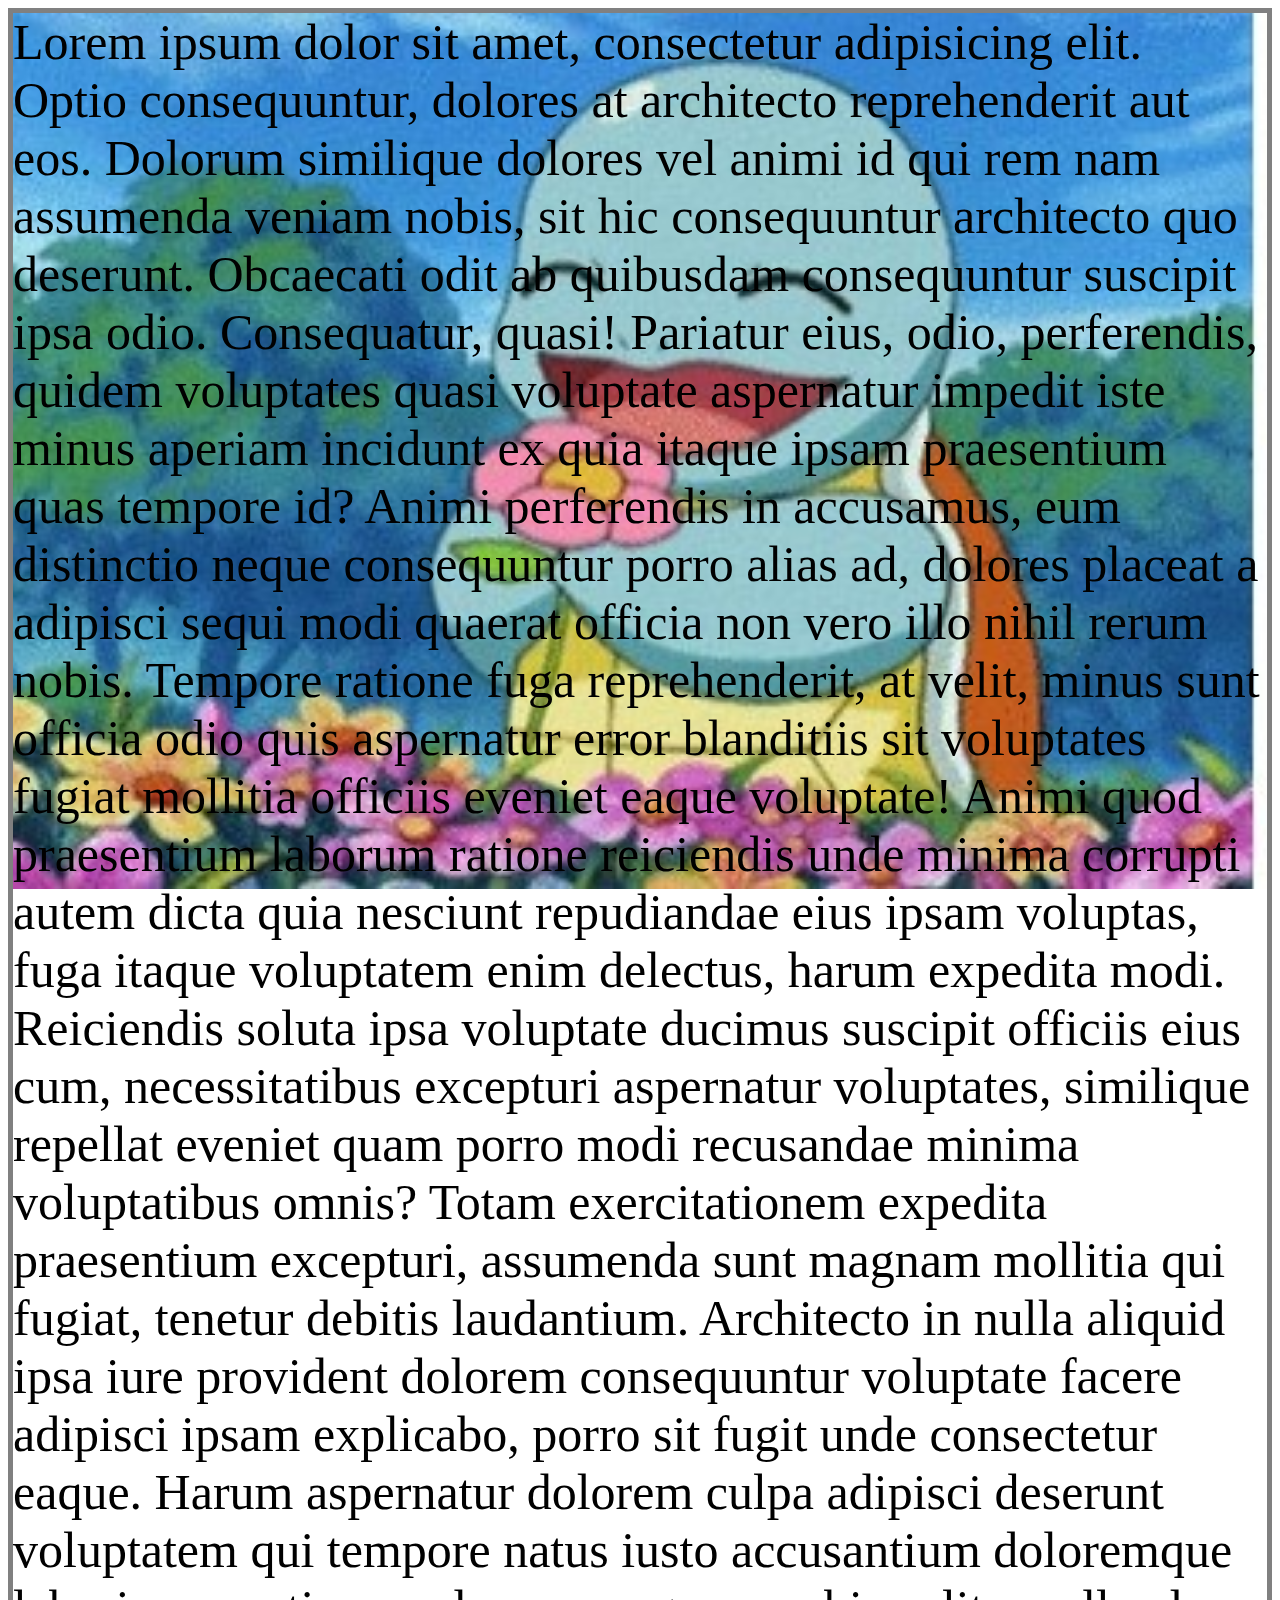
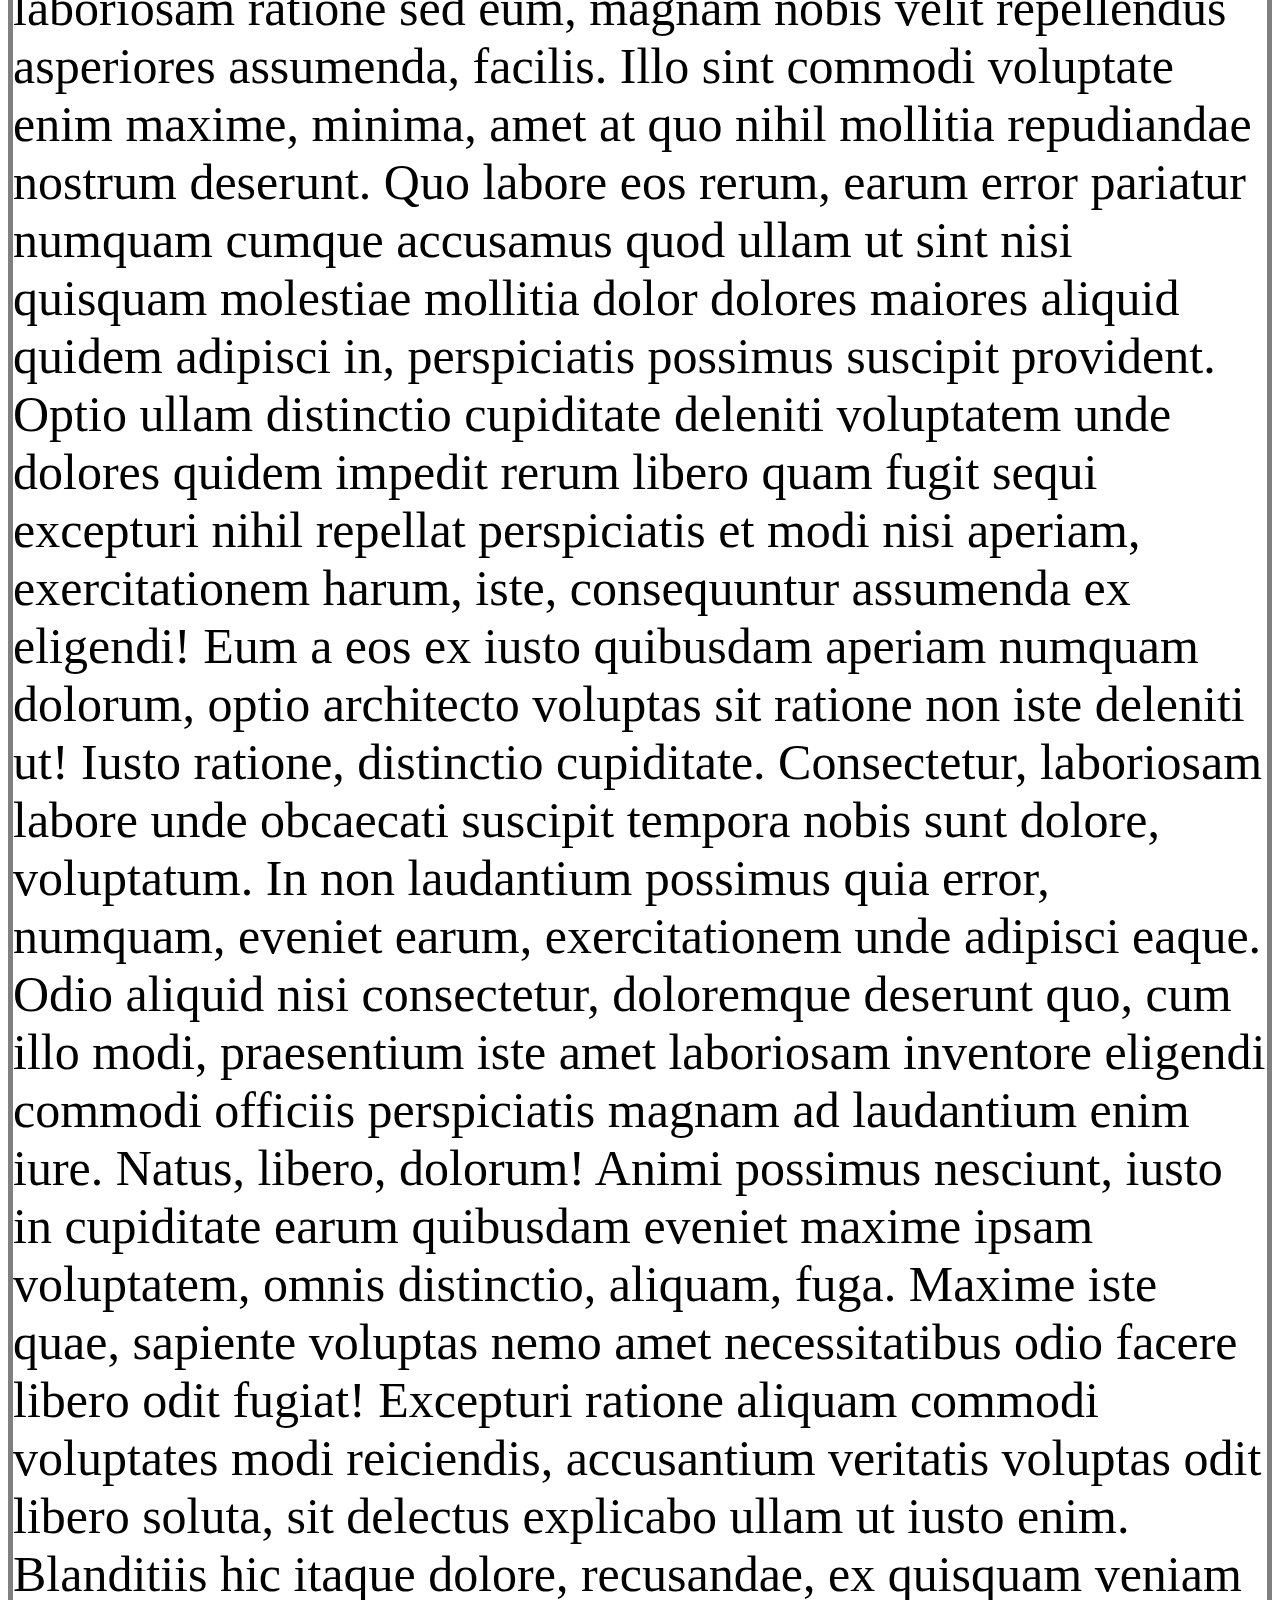
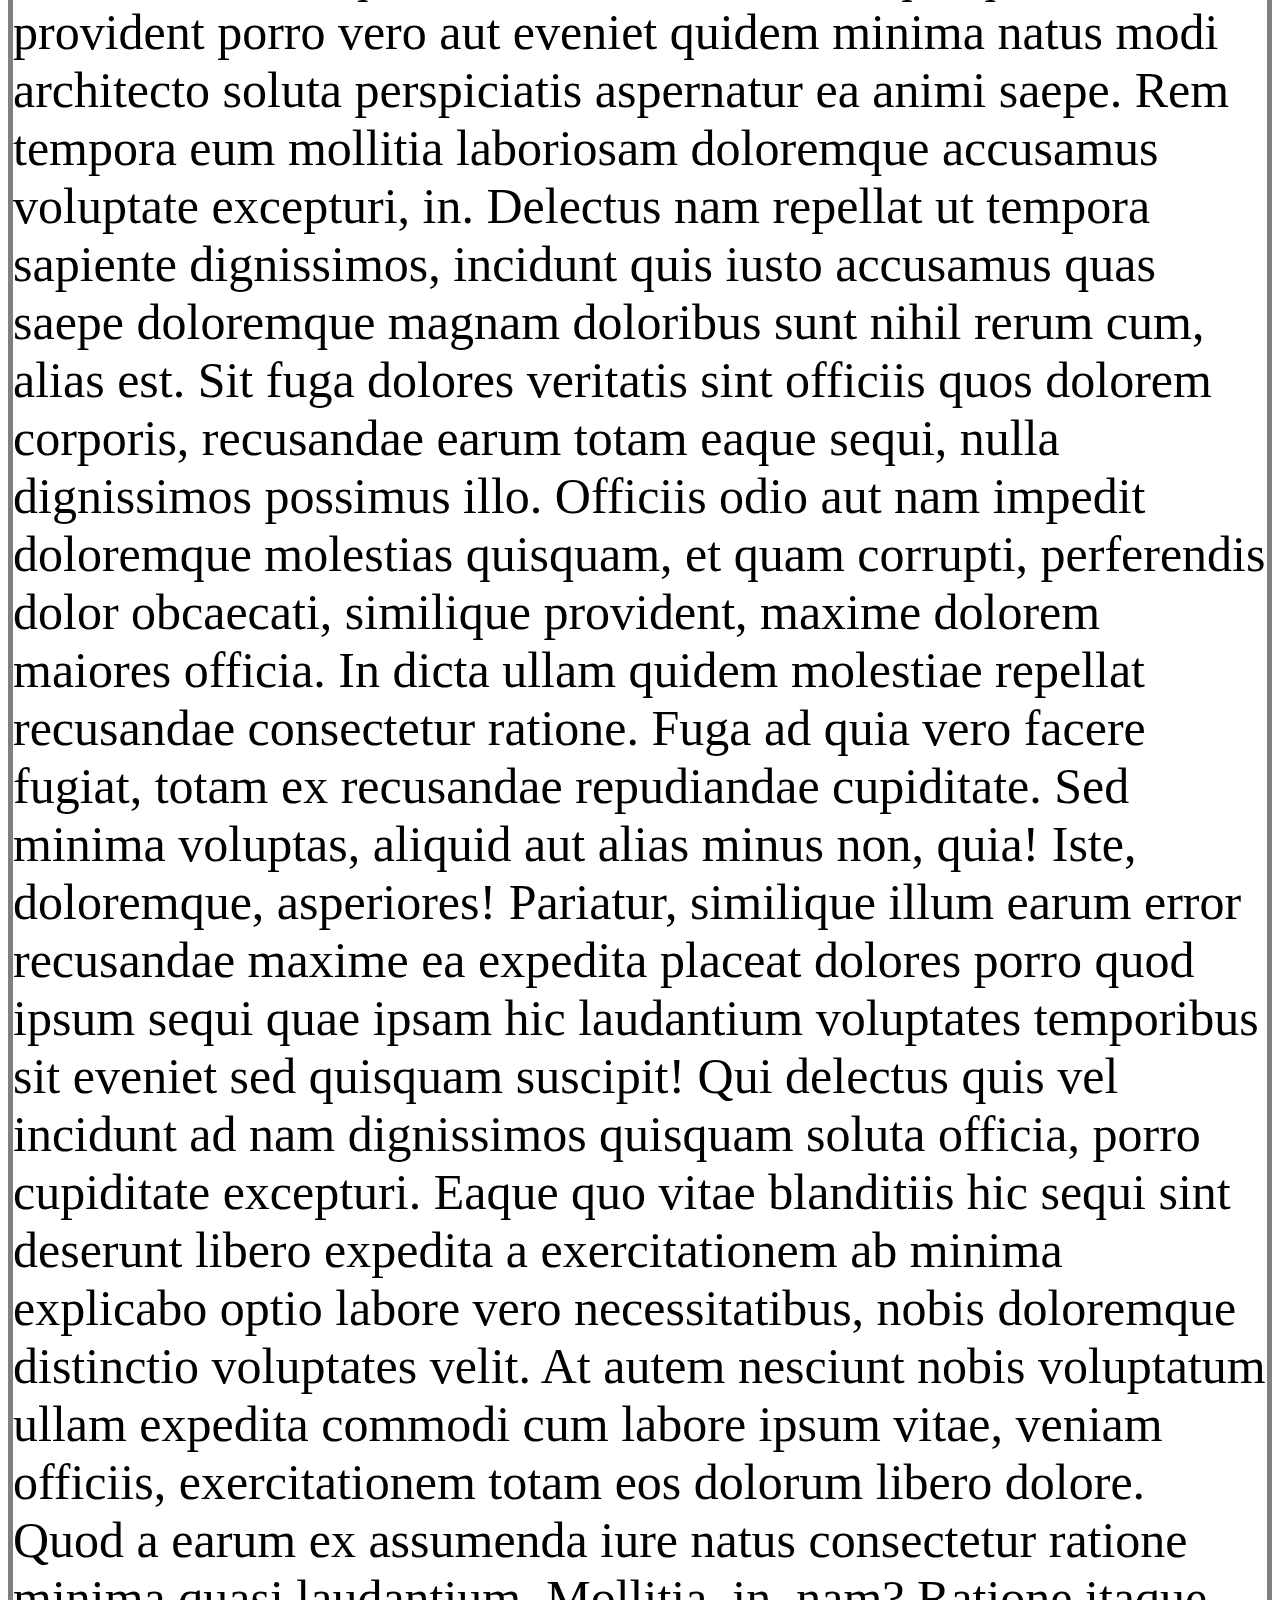
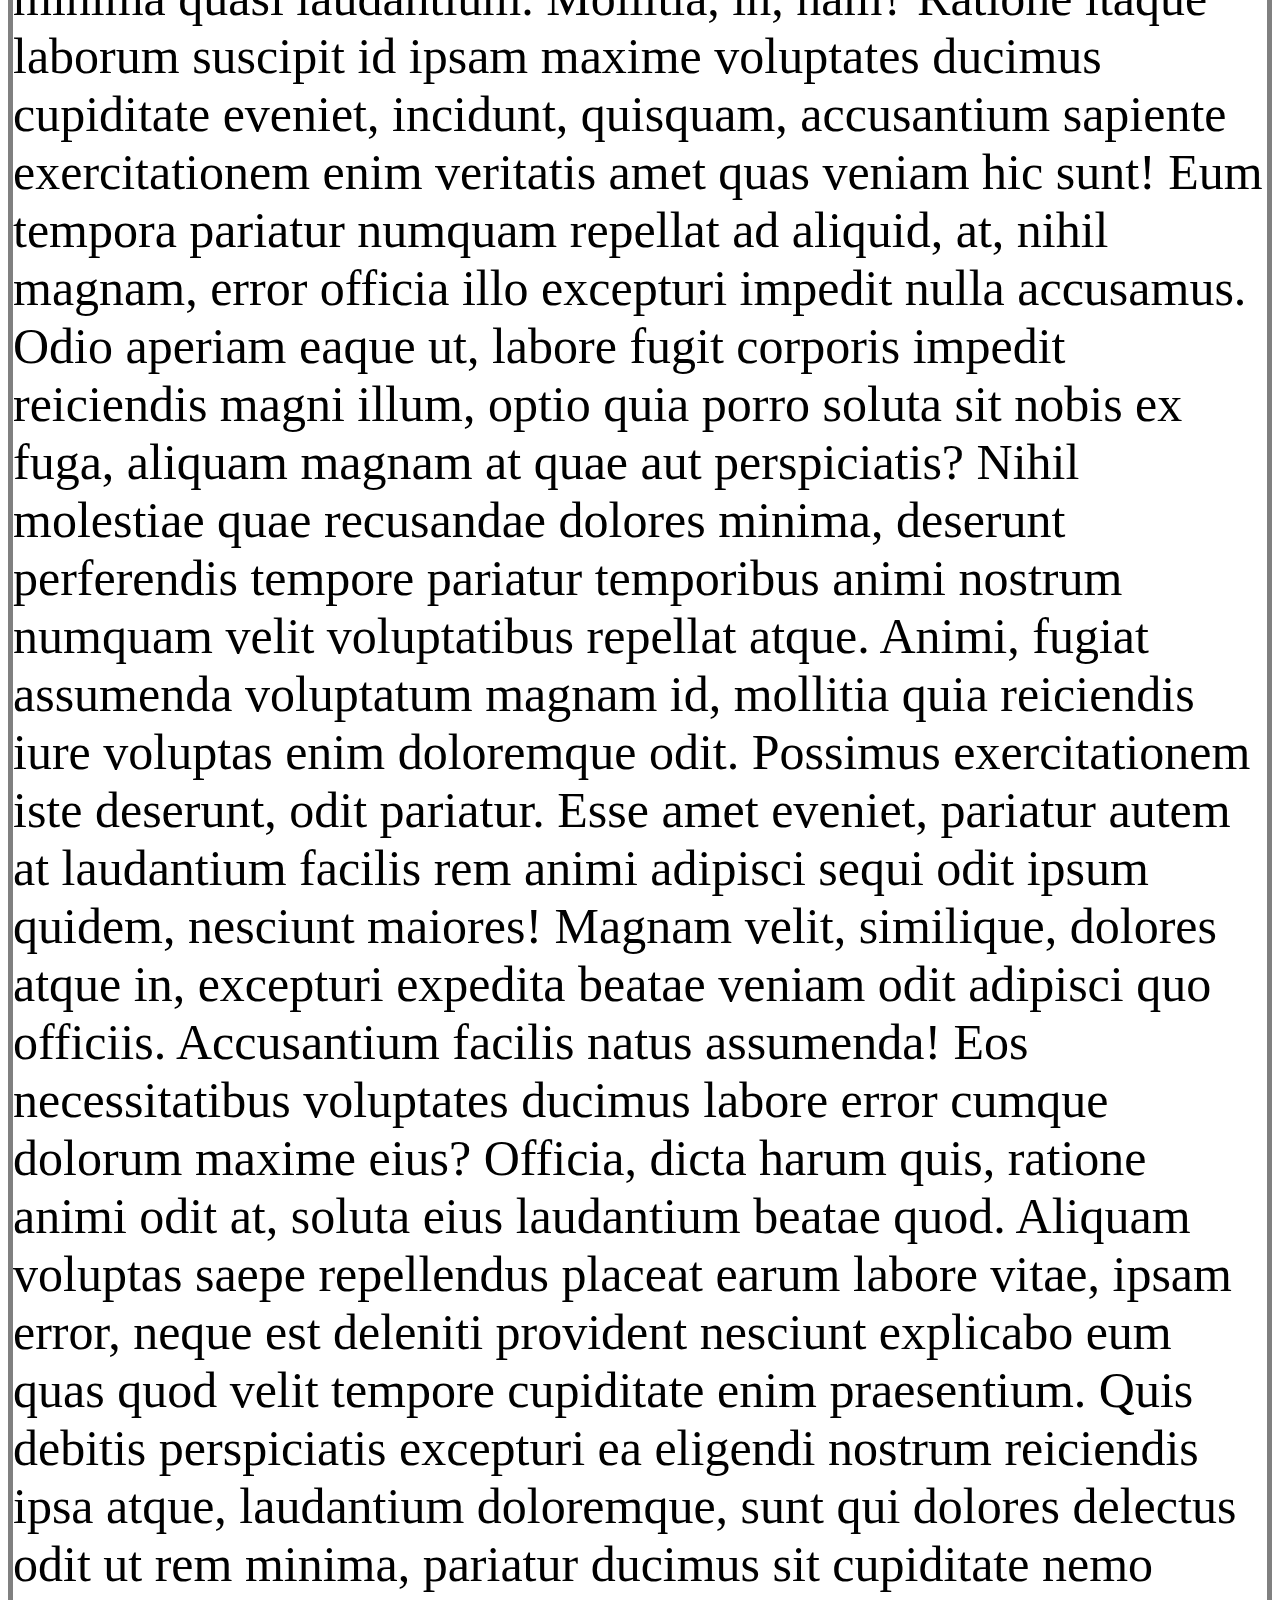
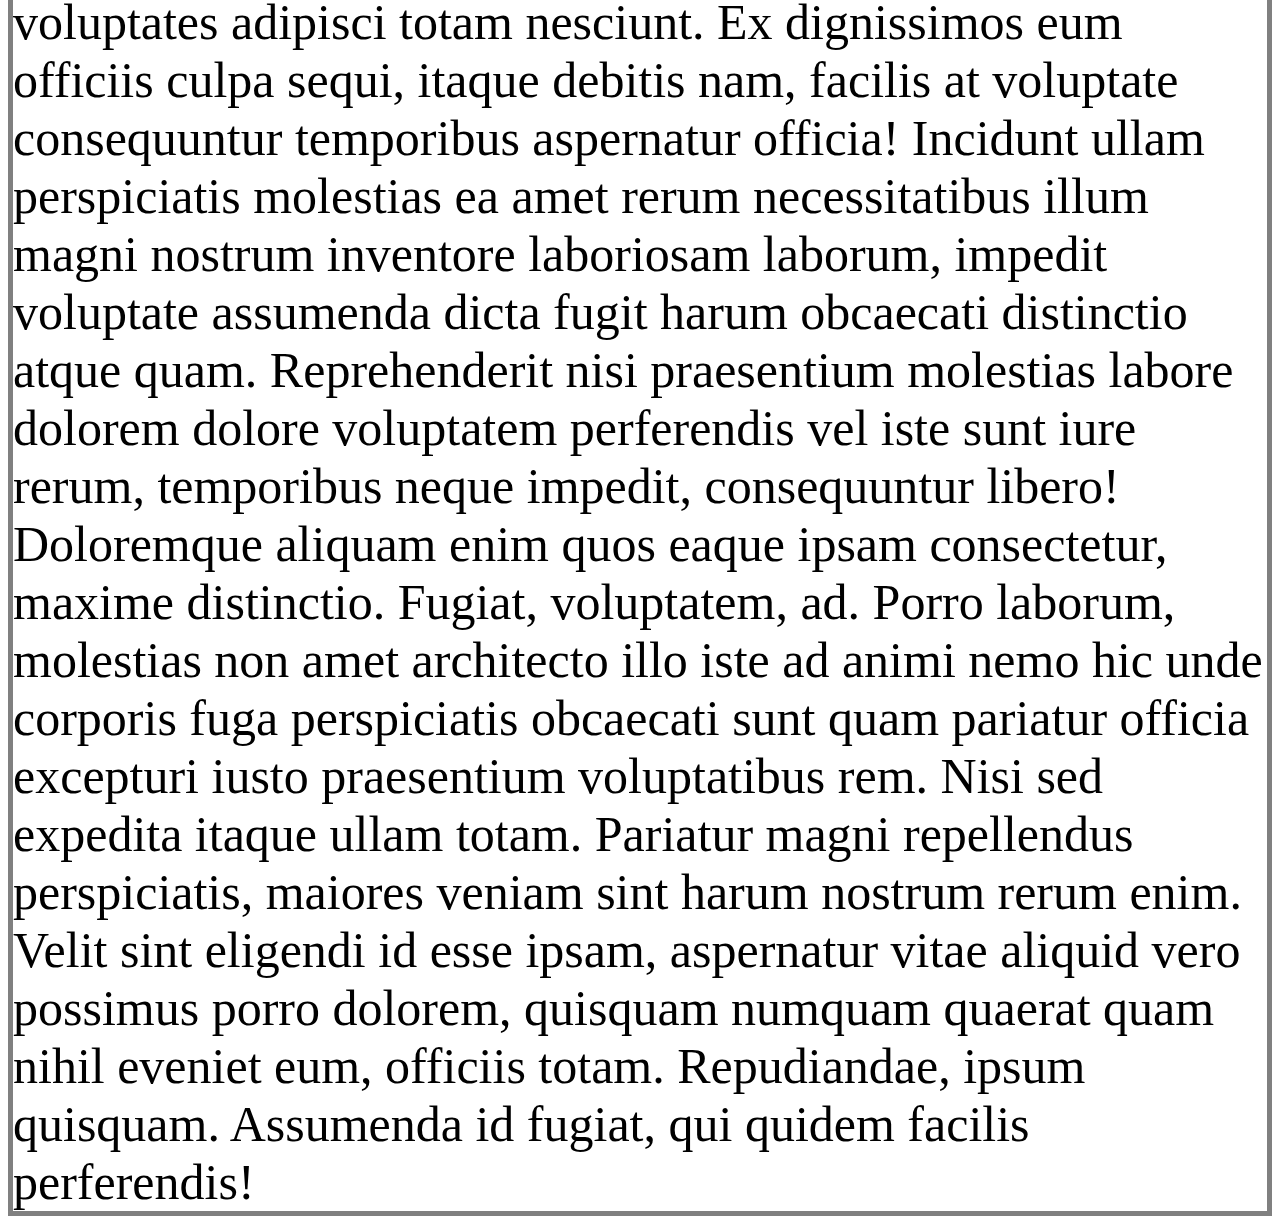
==== background_1.html @ 6feae35b "Add files via upload" ====
<!DOCTYPE html>
<html
<head>
  <meta charset="UTF-8">
  <title>Document</title>
</head>
  <style>
    div{
      font-size:50px;
      border:5px solid gray;
      /*background-color: tomato;*/
      background-image: url('ggoboki.jpg');
      background-repeat: no-repeat;
      /*background-repeat: repeat-y; repeat-x; no-repeat; 가 있다. 반복되는이미지*/
      background-attachment: fixed;
      background-size: contain;
      background-position: center center;
    }
  </style>
<body>
  <div>
    Lorem ipsum dolor sit amet, consectetur adipisicing elit. Optio consequuntur, dolores at architecto reprehenderit aut eos. Dolorum similique dolores vel animi id qui rem nam assumenda veniam nobis, sit hic consequuntur architecto quo deserunt. Obcaecati odit ab quibusdam consequuntur suscipit ipsa odio. Consequatur, quasi! Pariatur eius, odio, perferendis, quidem voluptates quasi voluptate aspernatur impedit iste minus aperiam incidunt ex quia itaque ipsam praesentium quas tempore id? Animi perferendis in accusamus, eum distinctio neque consequuntur porro alias ad, dolores placeat a adipisci sequi modi quaerat officia non vero illo nihil rerum nobis. Tempore ratione fuga reprehenderit, at velit, minus sunt officia odio quis aspernatur error blanditiis sit voluptates fugiat mollitia officiis eveniet eaque voluptate! Animi quod praesentium laborum ratione reiciendis unde minima corrupti autem dicta quia nesciunt repudiandae eius ipsam voluptas, fuga itaque voluptatem enim delectus, harum expedita modi. Reiciendis soluta ipsa voluptate ducimus suscipit officiis eius cum, necessitatibus excepturi aspernatur voluptates, similique repellat eveniet quam porro modi recusandae minima voluptatibus omnis? Totam exercitationem expedita praesentium excepturi, assumenda sunt magnam mollitia qui fugiat, tenetur debitis laudantium. Architecto in nulla aliquid ipsa iure provident dolorem consequuntur voluptate facere adipisci ipsam explicabo, porro sit fugit unde consectetur eaque. Harum aspernatur dolorem culpa adipisci deserunt voluptatem qui tempore natus iusto accusantium doloremque laboriosam ratione sed eum, magnam nobis velit repellendus asperiores assumenda, facilis. Illo sint commodi voluptate enim maxime, minima, amet at quo nihil mollitia repudiandae nostrum deserunt. Quo labore eos rerum, earum error pariatur numquam cumque accusamus quod ullam ut sint nisi quisquam molestiae mollitia dolor dolores maiores aliquid quidem adipisci in, perspiciatis possimus suscipit provident. Optio ullam distinctio cupiditate deleniti voluptatem unde dolores quidem impedit rerum libero quam fugit sequi excepturi nihil repellat perspiciatis et modi nisi aperiam, exercitationem harum, iste, consequuntur assumenda ex eligendi! Eum a eos ex iusto quibusdam aperiam numquam dolorum, optio architecto voluptas sit ratione non iste deleniti ut! Iusto ratione, distinctio cupiditate. Consectetur, laboriosam labore unde obcaecati suscipit tempora nobis sunt dolore, voluptatum. In non laudantium possimus quia error, numquam, eveniet earum, exercitationem unde adipisci eaque. Odio aliquid nisi consectetur, doloremque deserunt quo, cum illo modi, praesentium iste amet laboriosam inventore eligendi commodi officiis perspiciatis magnam ad laudantium enim iure. Natus, libero, dolorum! Animi possimus nesciunt, iusto in cupiditate earum quibusdam eveniet maxime ipsam voluptatem, omnis distinctio, aliquam, fuga. Maxime iste quae, sapiente voluptas nemo amet necessitatibus odio facere libero odit fugiat! Excepturi ratione aliquam commodi voluptates modi reiciendis, accusantium veritatis voluptas odit libero soluta, sit delectus explicabo ullam ut iusto enim. Blanditiis hic itaque dolore, recusandae, ex quisquam veniam provident porro vero aut eveniet quidem minima natus modi architecto soluta perspiciatis aspernatur ea animi saepe. Rem tempora eum mollitia laboriosam doloremque accusamus voluptate excepturi, in. Delectus nam repellat ut tempora sapiente dignissimos, incidunt quis iusto accusamus quas saepe doloremque magnam doloribus sunt nihil rerum cum, alias est. Sit fuga dolores veritatis sint officiis quos dolorem corporis, recusandae earum totam eaque sequi, nulla dignissimos possimus illo. Officiis odio aut nam impedit doloremque molestias quisquam, et quam corrupti, perferendis dolor obcaecati, similique provident, maxime dolorem maiores officia. In dicta ullam quidem molestiae repellat recusandae consectetur ratione. Fuga ad quia vero facere fugiat, totam ex recusandae repudiandae cupiditate. Sed minima voluptas, aliquid aut alias minus non, quia! Iste, doloremque, asperiores! Pariatur, similique illum earum error recusandae maxime ea expedita placeat dolores porro quod ipsum sequi quae ipsam hic laudantium voluptates temporibus sit eveniet sed quisquam suscipit! Qui delectus quis vel incidunt ad nam dignissimos quisquam soluta officia, porro cupiditate excepturi. Eaque quo vitae blanditiis hic sequi sint deserunt libero expedita a exercitationem ab minima explicabo optio labore vero necessitatibus, nobis doloremque distinctio voluptates velit. At autem nesciunt nobis voluptatum ullam expedita commodi cum labore ipsum vitae, veniam officiis, exercitationem totam eos dolorum libero dolore. Quod a earum ex assumenda iure natus consectetur ratione minima quasi laudantium. Mollitia, in, nam? Ratione itaque laborum suscipit id ipsam maxime voluptates ducimus cupiditate eveniet, incidunt, quisquam, accusantium sapiente exercitationem enim veritatis amet quas veniam hic sunt! Eum tempora pariatur numquam repellat ad aliquid, at, nihil magnam, error officia illo excepturi impedit nulla accusamus. Odio aperiam eaque ut, labore fugit corporis impedit reiciendis magni illum, optio quia porro soluta sit nobis ex fuga, aliquam magnam at quae aut perspiciatis? Nihil molestiae quae recusandae dolores minima, deserunt perferendis tempore pariatur temporibus animi nostrum numquam velit voluptatibus repellat atque. Animi, fugiat assumenda voluptatum magnam id, mollitia quia reiciendis iure voluptas enim doloremque odit. Possimus exercitationem iste deserunt, odit pariatur. Esse amet eveniet, pariatur autem at laudantium facilis rem animi adipisci sequi odit ipsum quidem, nesciunt maiores! Magnam velit, similique, dolores atque in, excepturi expedita beatae veniam odit adipisci quo officiis. Accusantium facilis natus assumenda! Eos necessitatibus voluptates ducimus labore error cumque dolorum maxime eius? Officia, dicta harum quis, ratione animi odit at, soluta eius laudantium beatae quod. Aliquam voluptas saepe repellendus placeat earum labore vitae, ipsam error, neque est deleniti provident nesciunt explicabo eum quas quod velit tempore cupiditate enim praesentium. Quis debitis perspiciatis excepturi ea eligendi nostrum reiciendis ipsa atque, laudantium doloremque, sunt qui dolores delectus odit ut rem minima, pariatur ducimus sit cupiditate nemo voluptates adipisci totam nesciunt. Ex dignissimos eum officiis culpa sequi, itaque debitis nam, facilis at voluptate consequuntur temporibus aspernatur officia! Incidunt ullam perspiciatis molestias ea amet rerum necessitatibus illum magni nostrum inventore laboriosam laborum, impedit voluptate assumenda dicta fugit harum obcaecati distinctio atque quam. Reprehenderit nisi praesentium molestias labore dolorem dolore voluptatem perferendis vel iste sunt iure rerum, temporibus neque impedit, consequuntur libero! Doloremque aliquam enim quos eaque ipsam consectetur, maxime distinctio. Fugiat, voluptatem, ad. Porro laborum, molestias non amet architecto illo iste ad animi nemo hic unde corporis fuga perspiciatis obcaecati sunt quam pariatur officia excepturi iusto praesentium voluptatibus rem. Nisi sed expedita itaque ullam totam. Pariatur magni repellendus perspiciatis, maiores veniam sint harum nostrum rerum enim. Velit sint eligendi id esse ipsam, aspernatur vitae aliquid vero possimus porro dolorem, quisquam numquam quaerat quam nihil eveniet eum, officiis totam. Repudiandae, ipsum quisquam. Assumenda id fugiat, qui quidem facilis perferendis!
  </div>
</body>
</html>
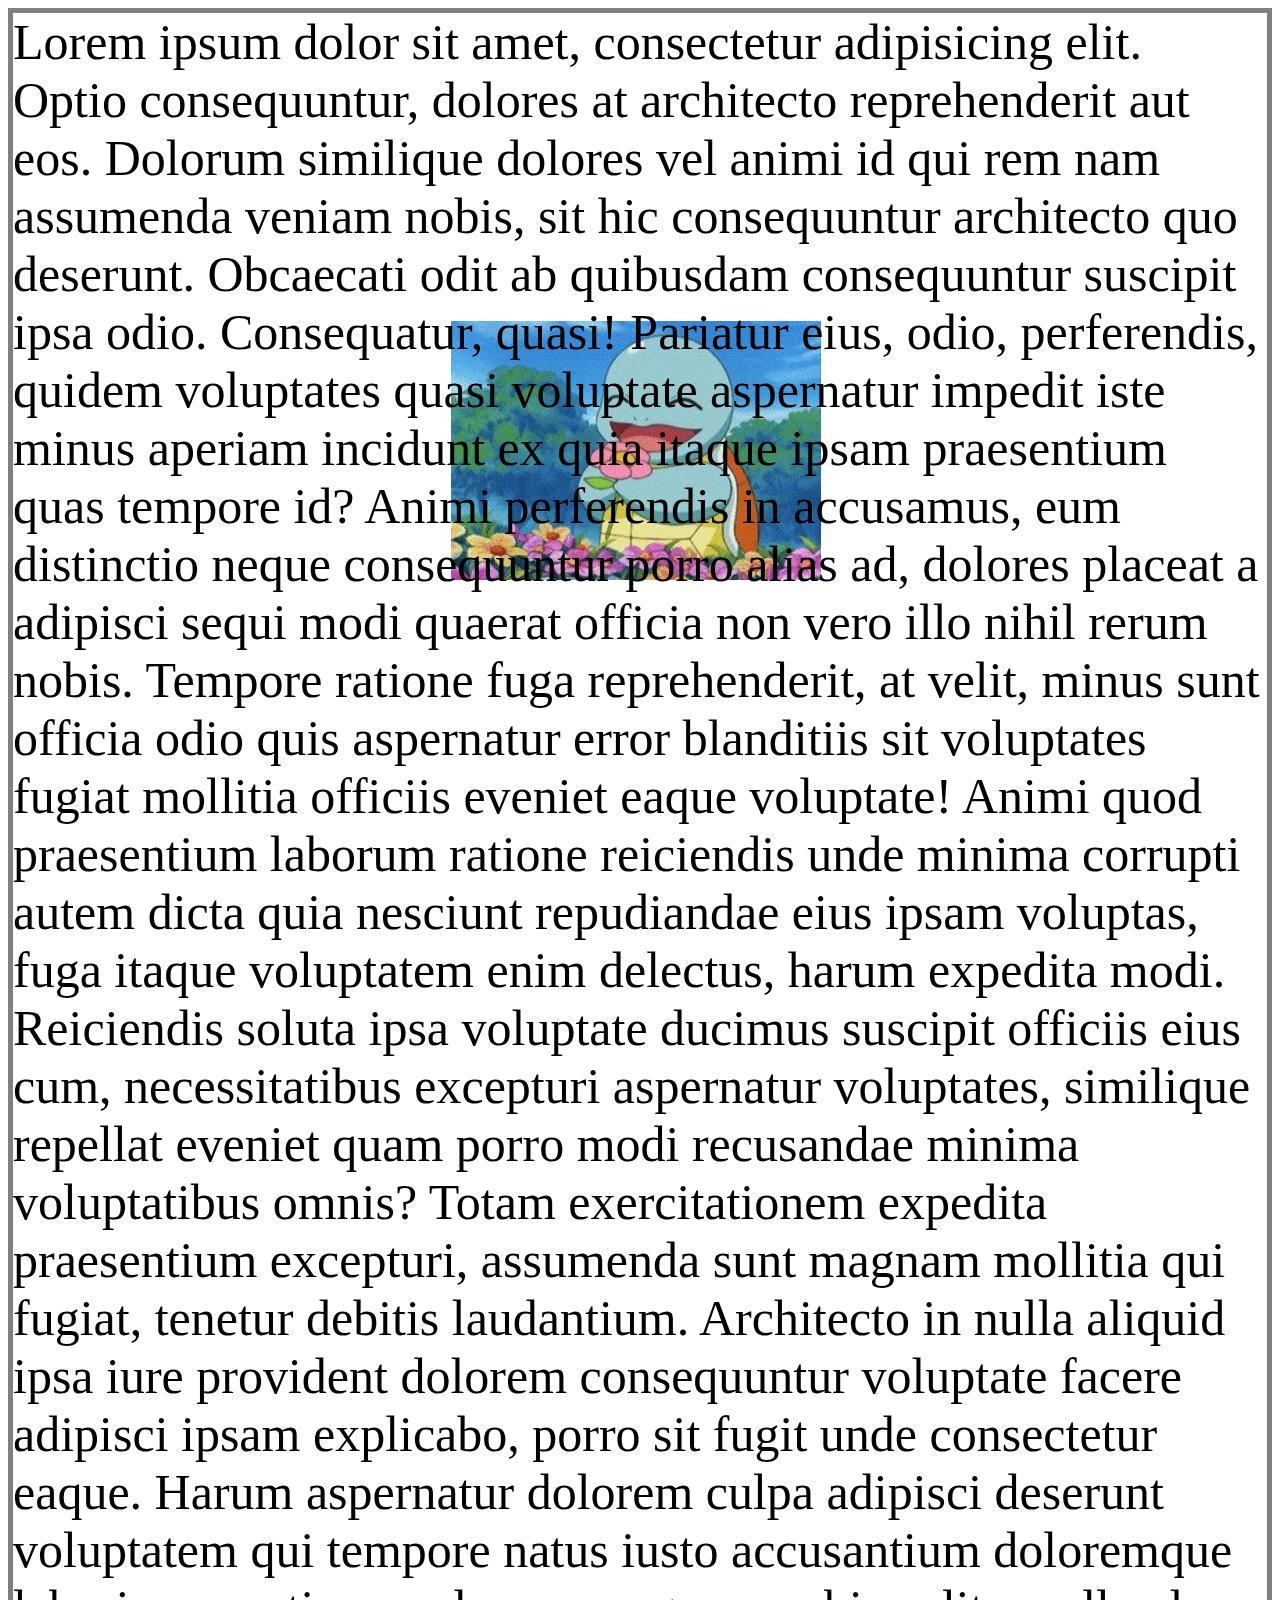
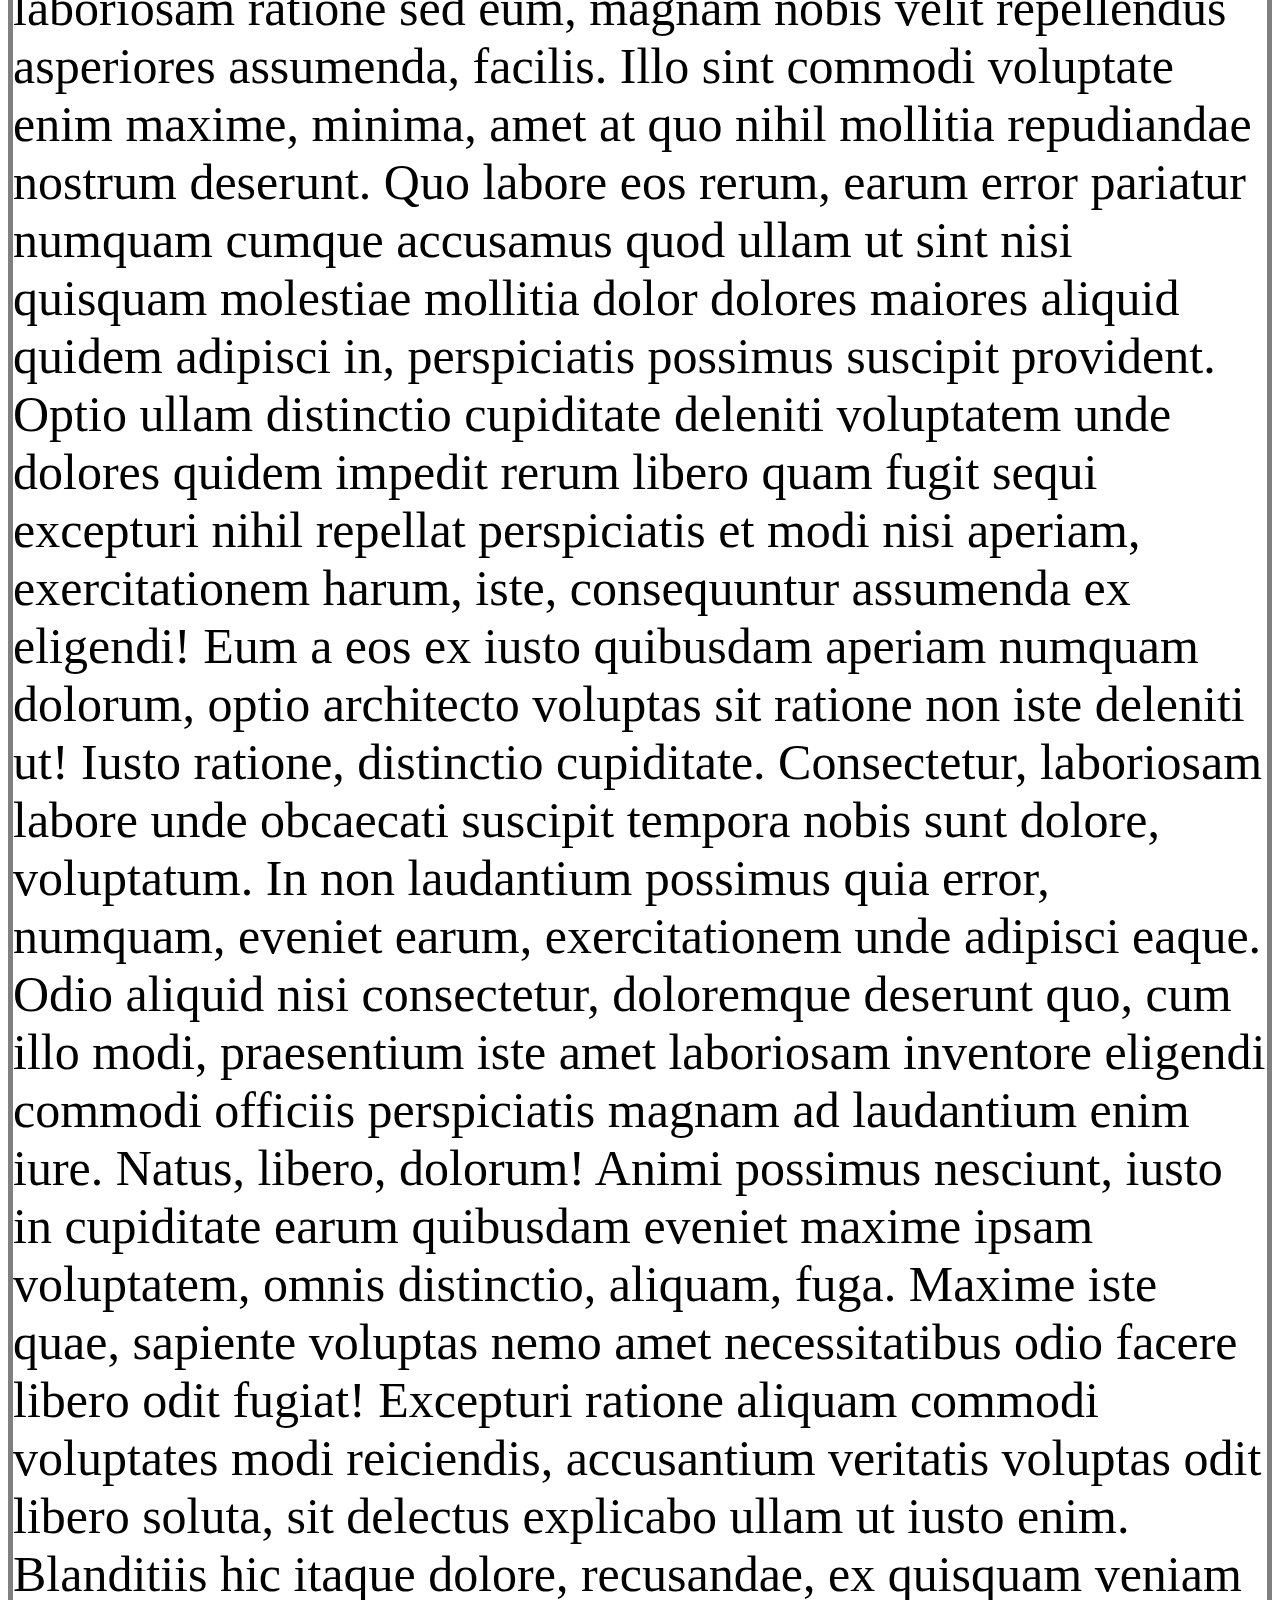
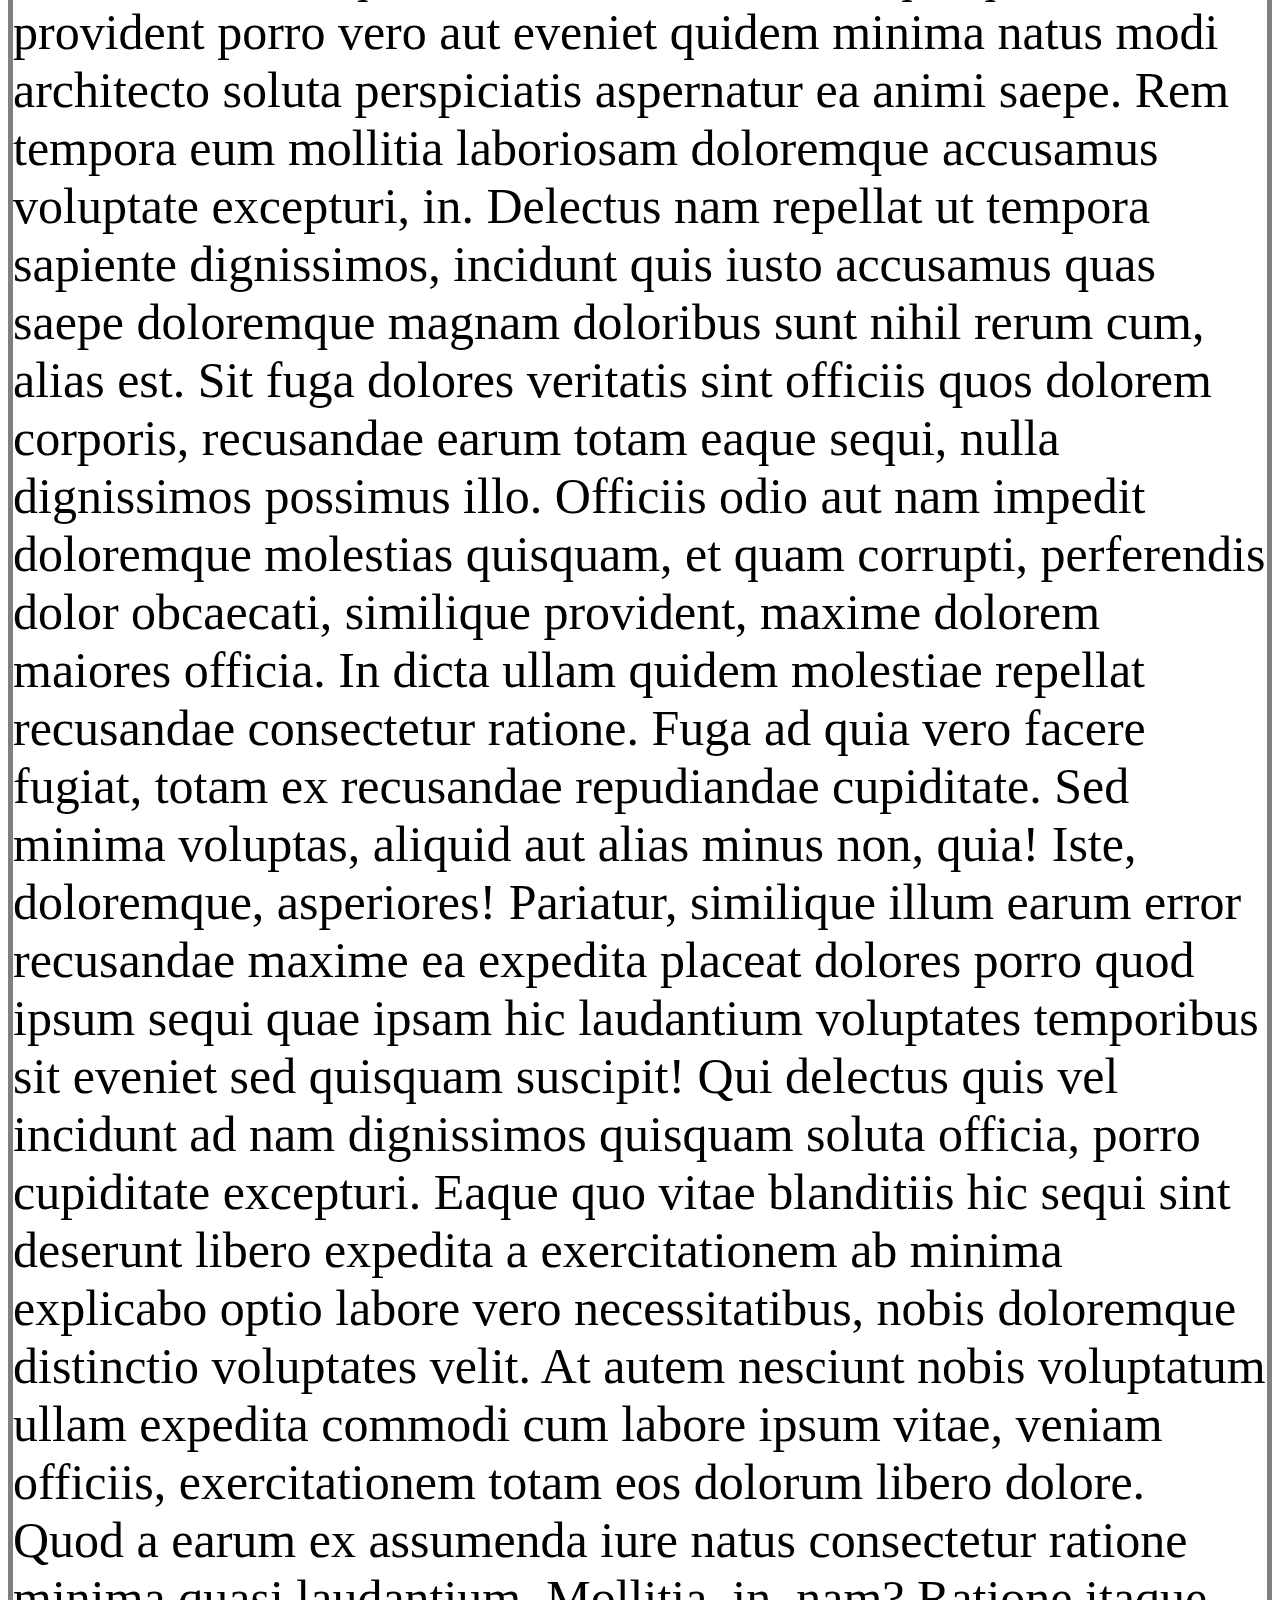
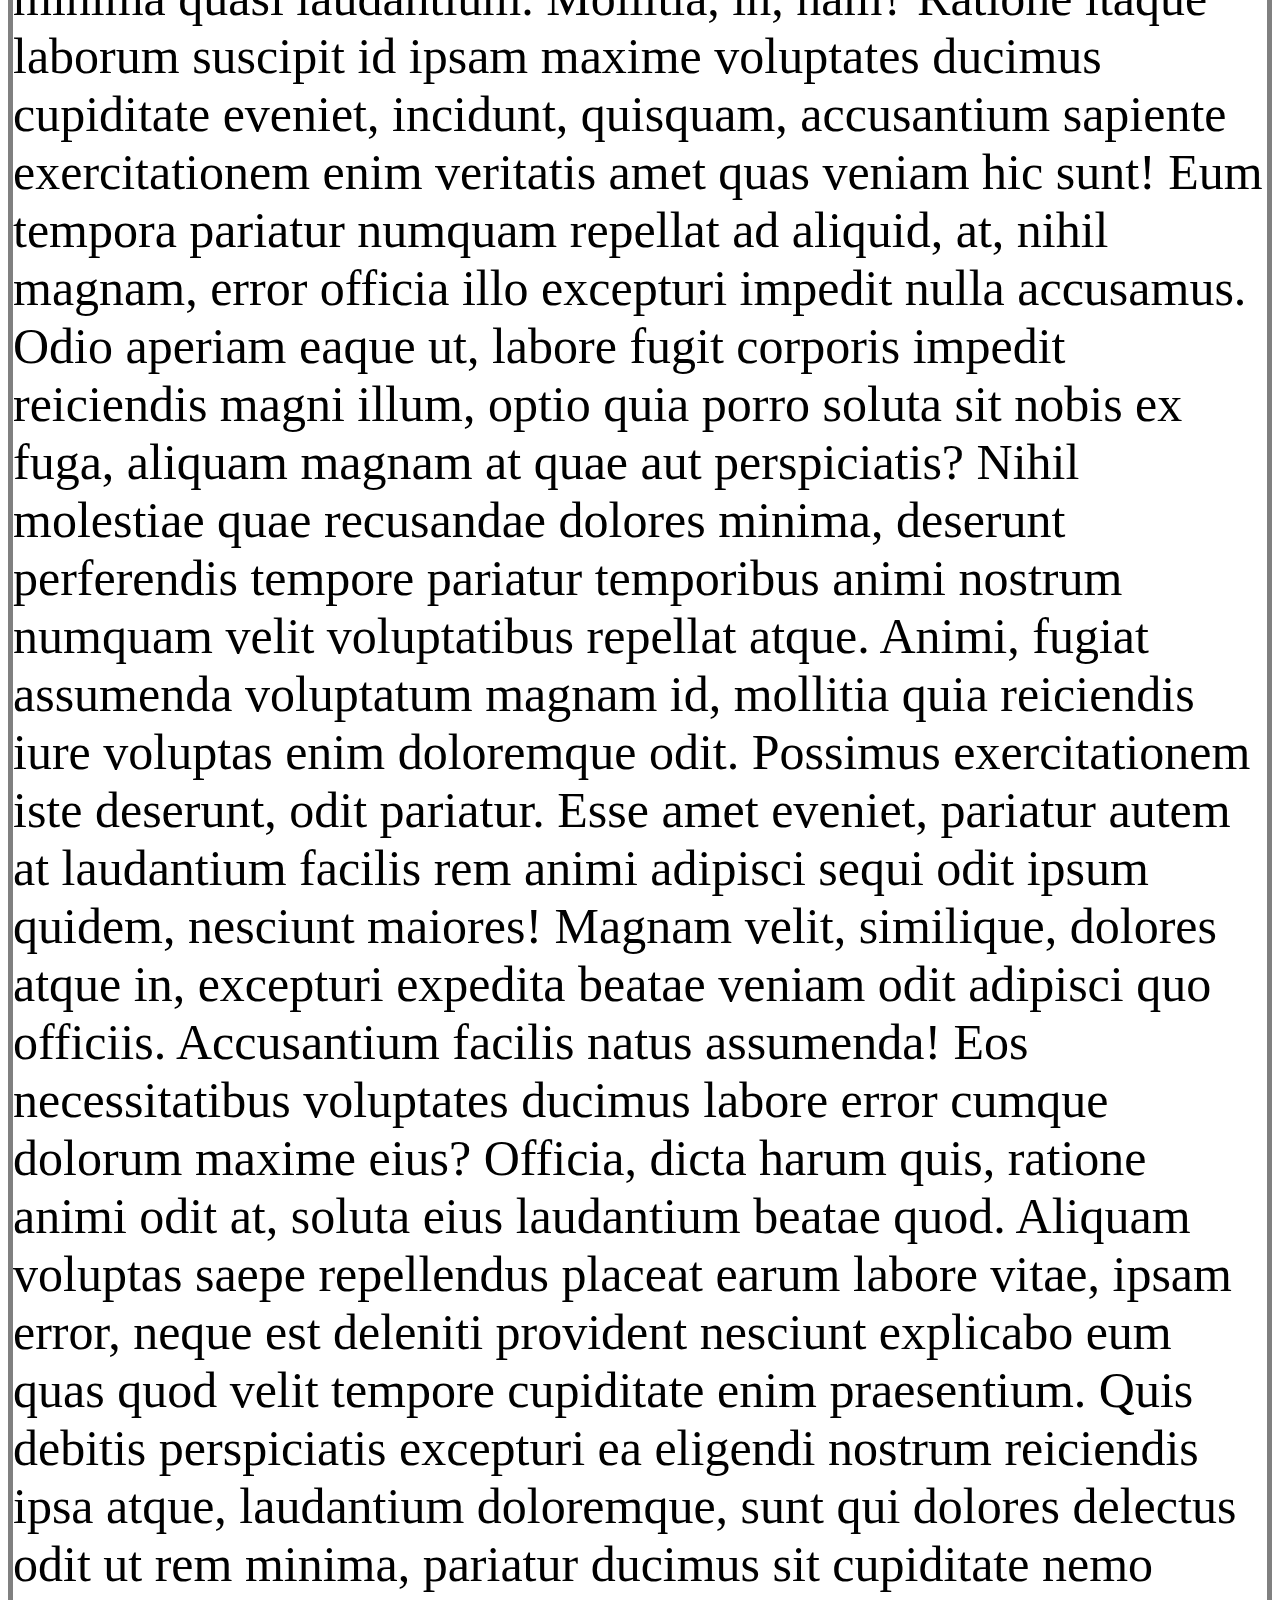
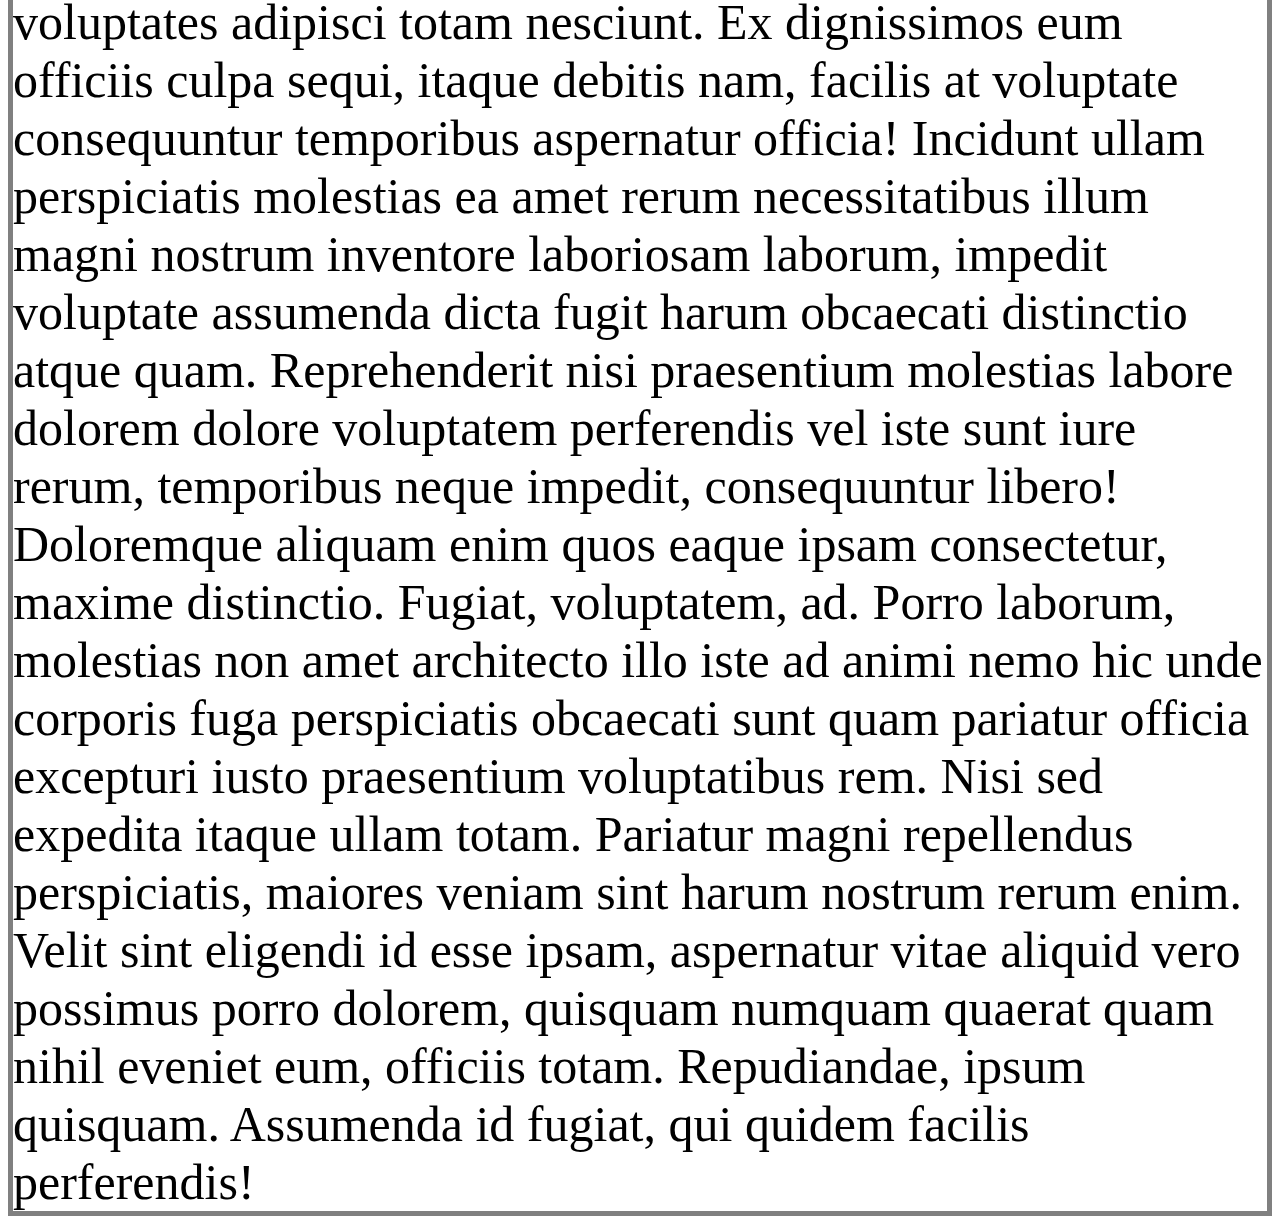
==== commit bea76747: "Update background_1.html" ====
--- a/background_1.html
+++ b/background_1.html
@@ -13,7 +13,7 @@
       background-repeat: no-repeat;
       /*background-repeat: repeat-y; repeat-x; no-repeat; 가 있다. 반복되는이미지*/
       background-attachment: fixed;
-      background-size: contain;
+      background-size: conver;
       background-position: center center;
     }
   </style>
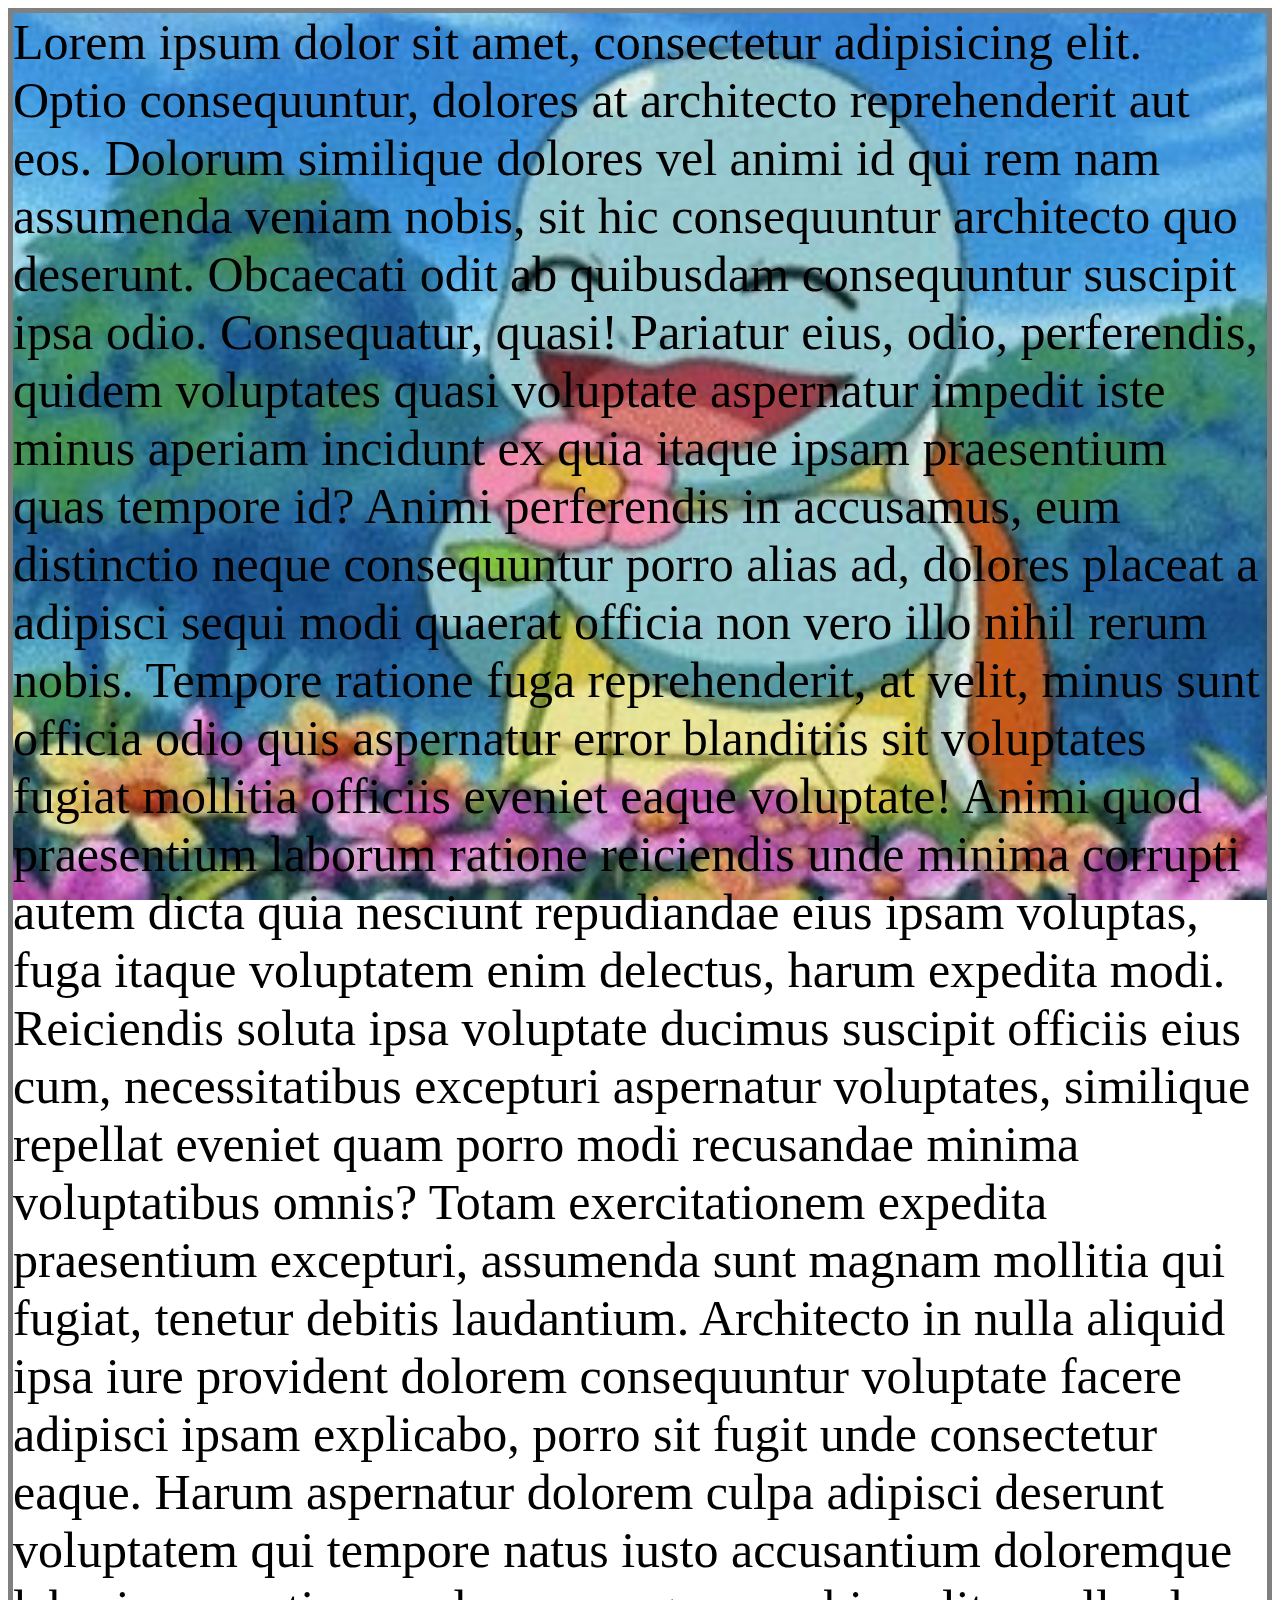
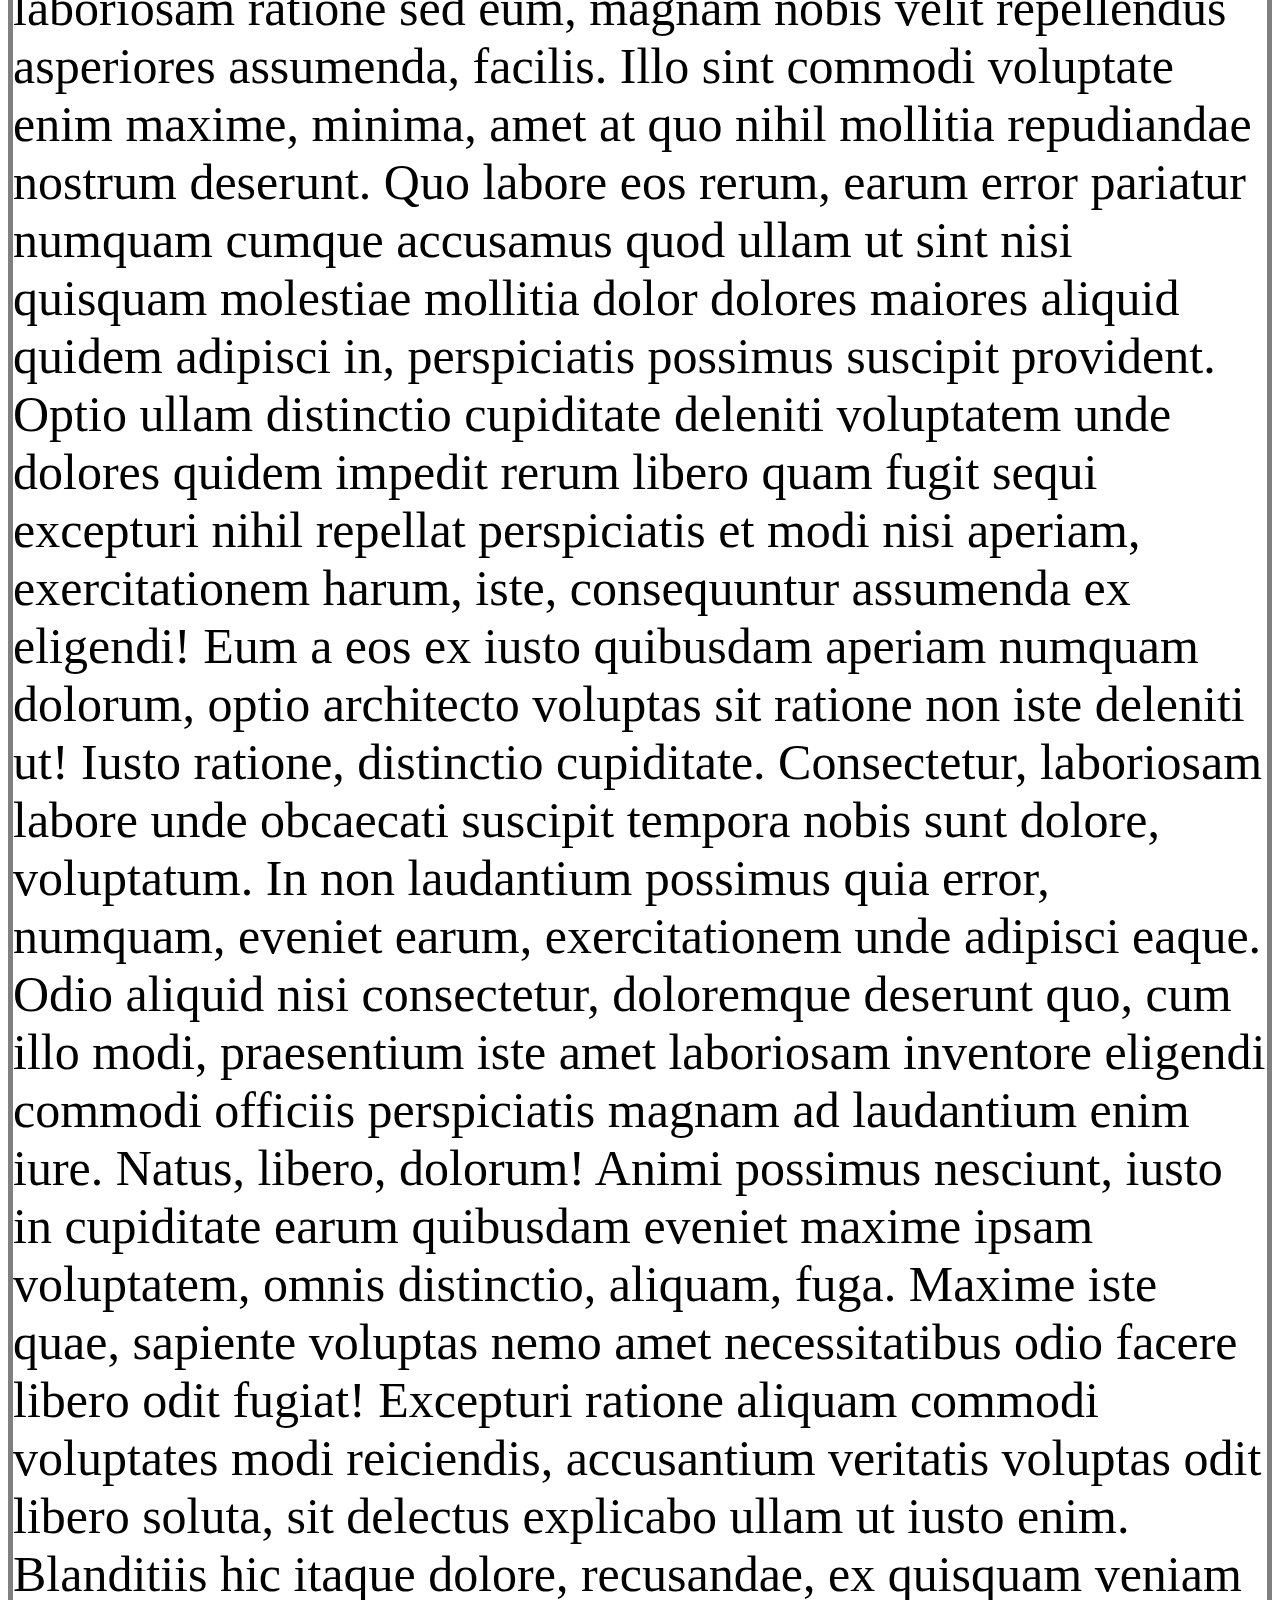
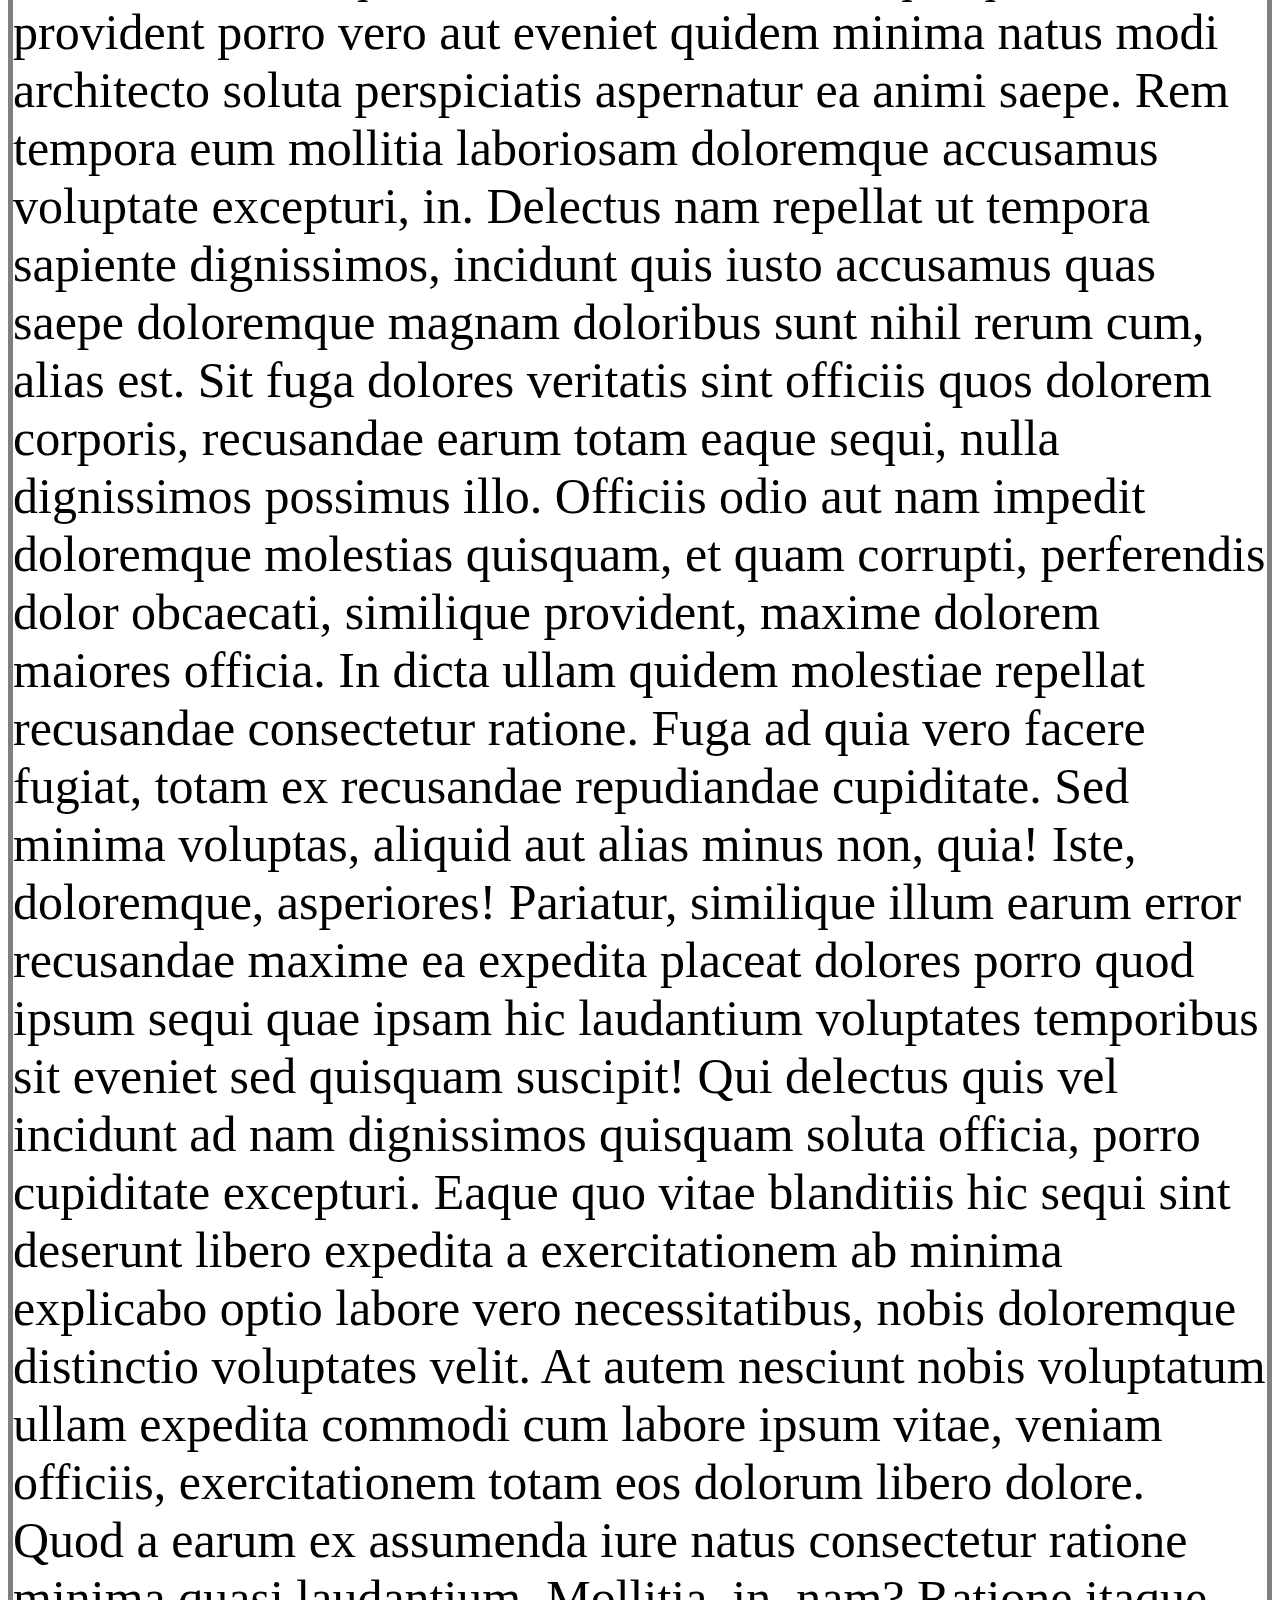
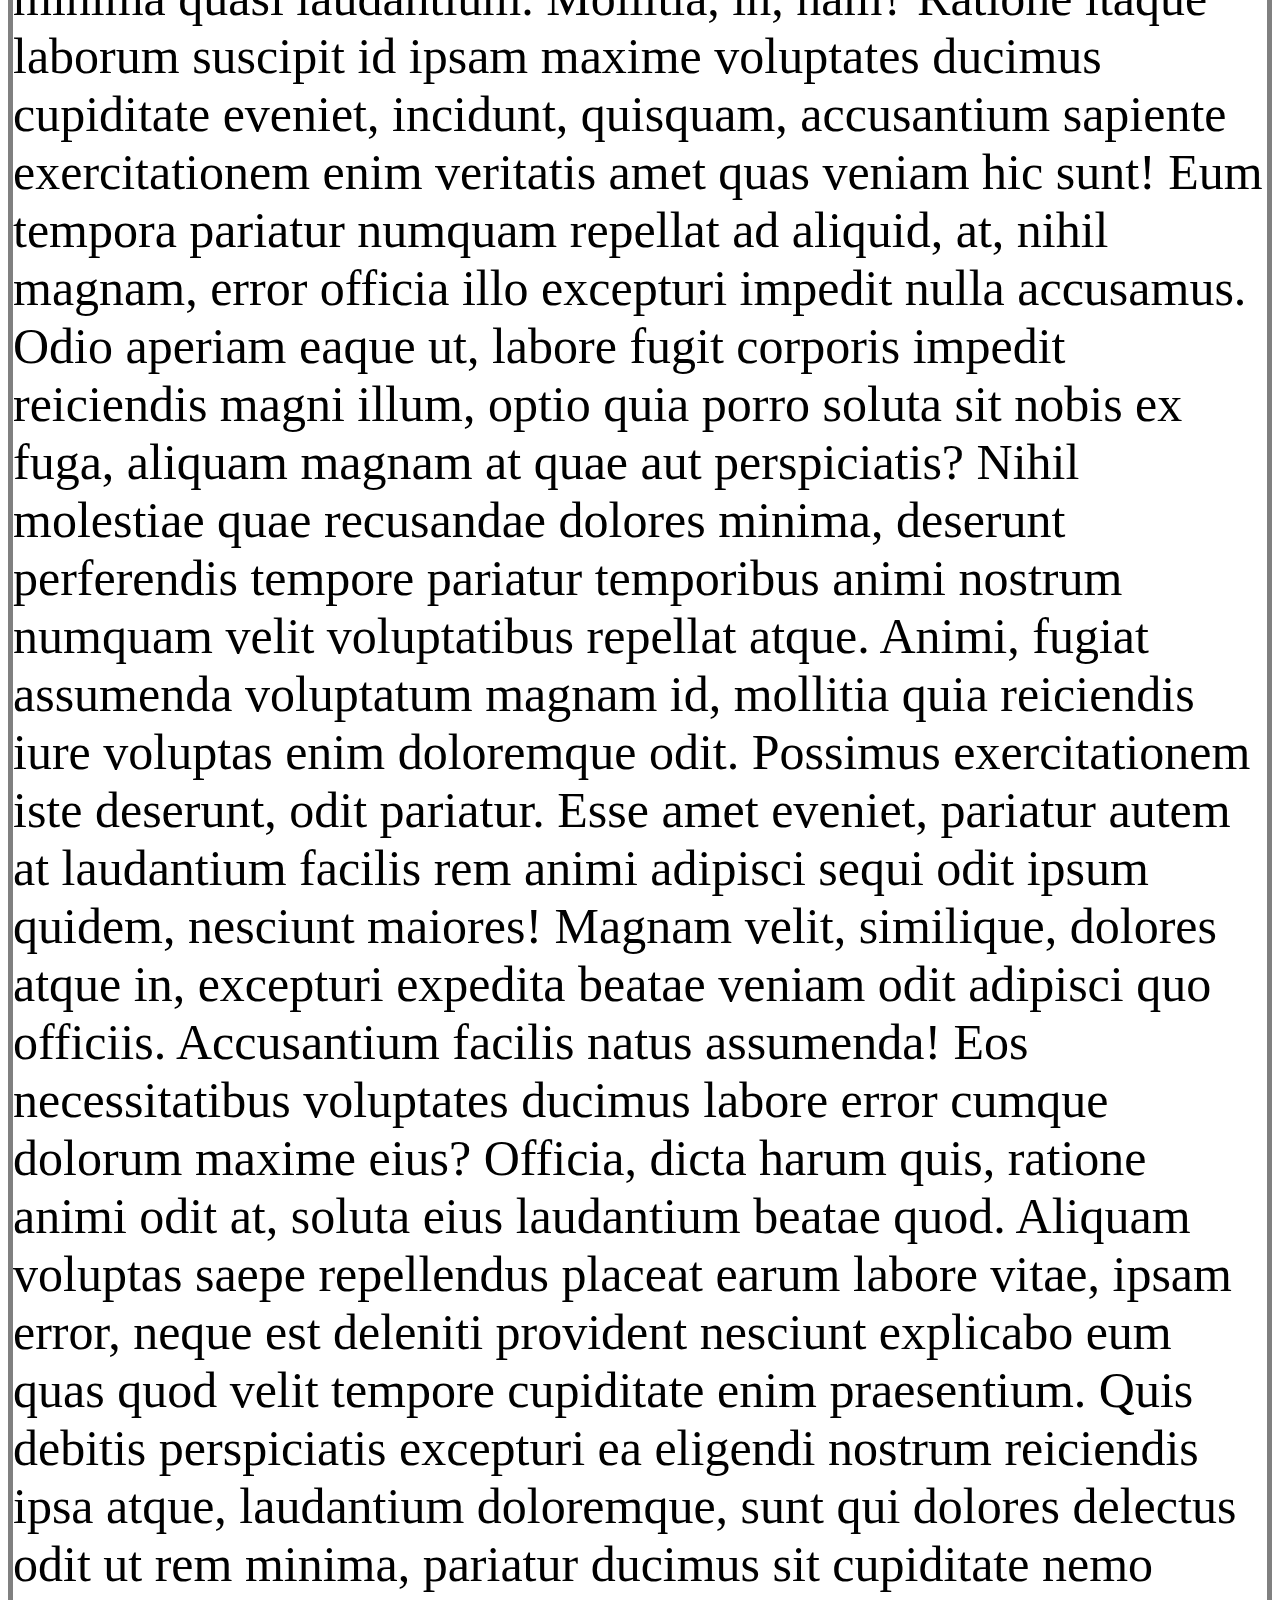
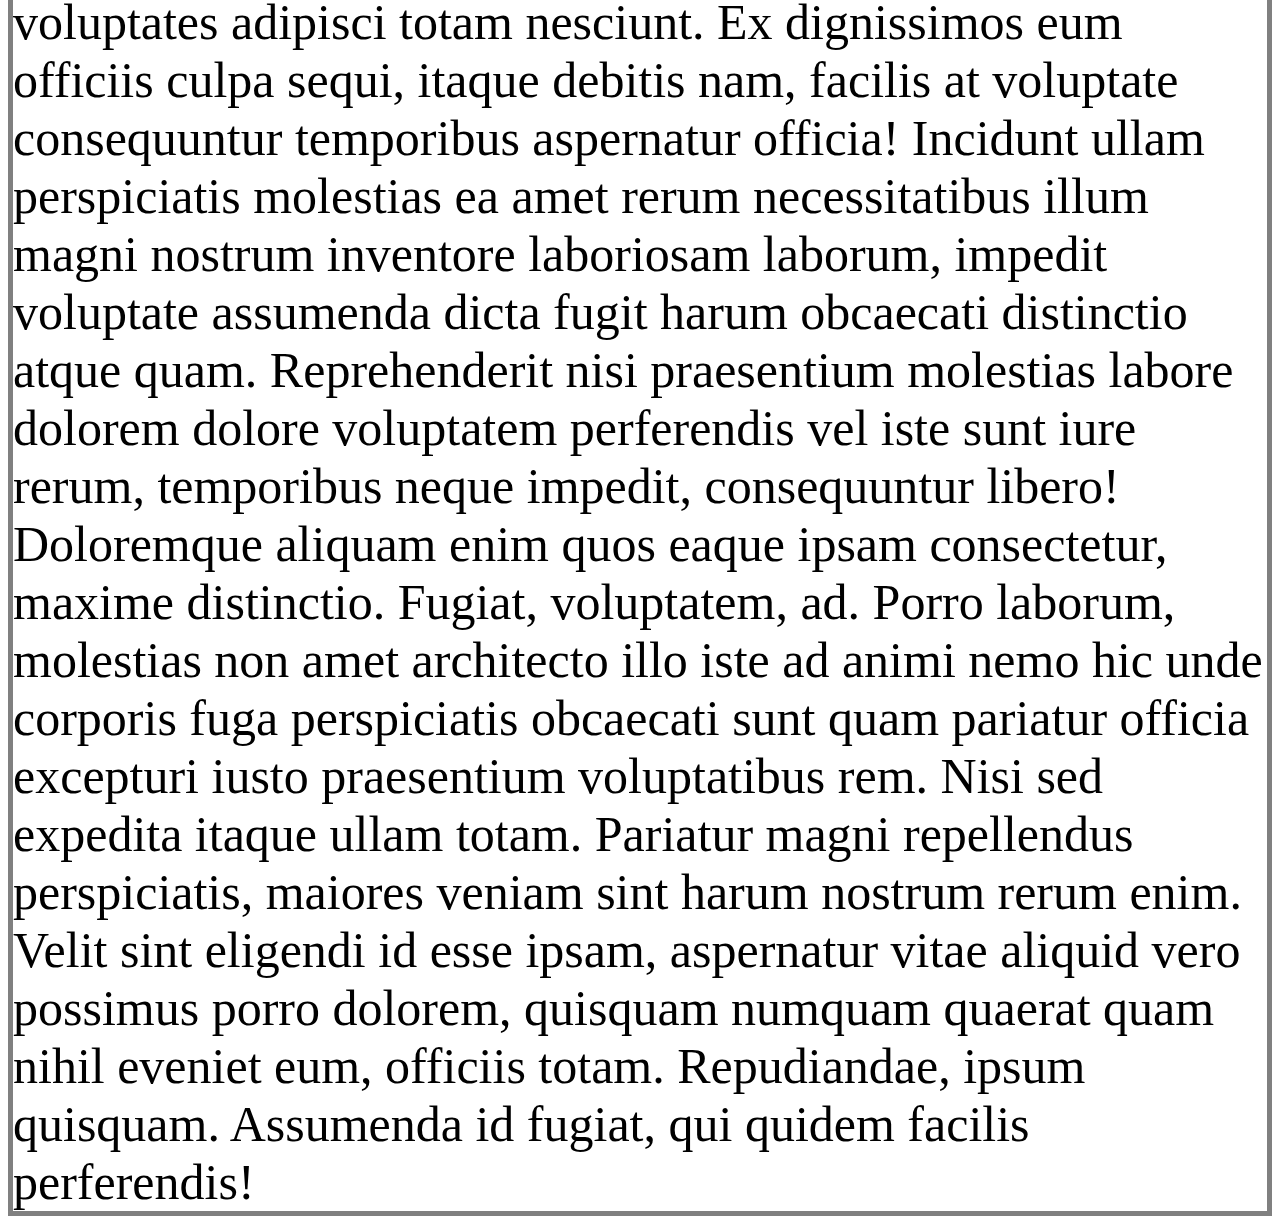
==== commit 228cb63e: "Update background_1.html" ====
--- a/background_1.html
+++ b/background_1.html
@@ -13,7 +13,7 @@
       background-repeat: no-repeat;
       /*background-repeat: repeat-y; repeat-x; no-repeat; 가 있다. 반복되는이미지*/
       background-attachment: fixed;
-      background-size: conver;
+      background-size: cover;
       background-position: center center;
     }
   </style>
